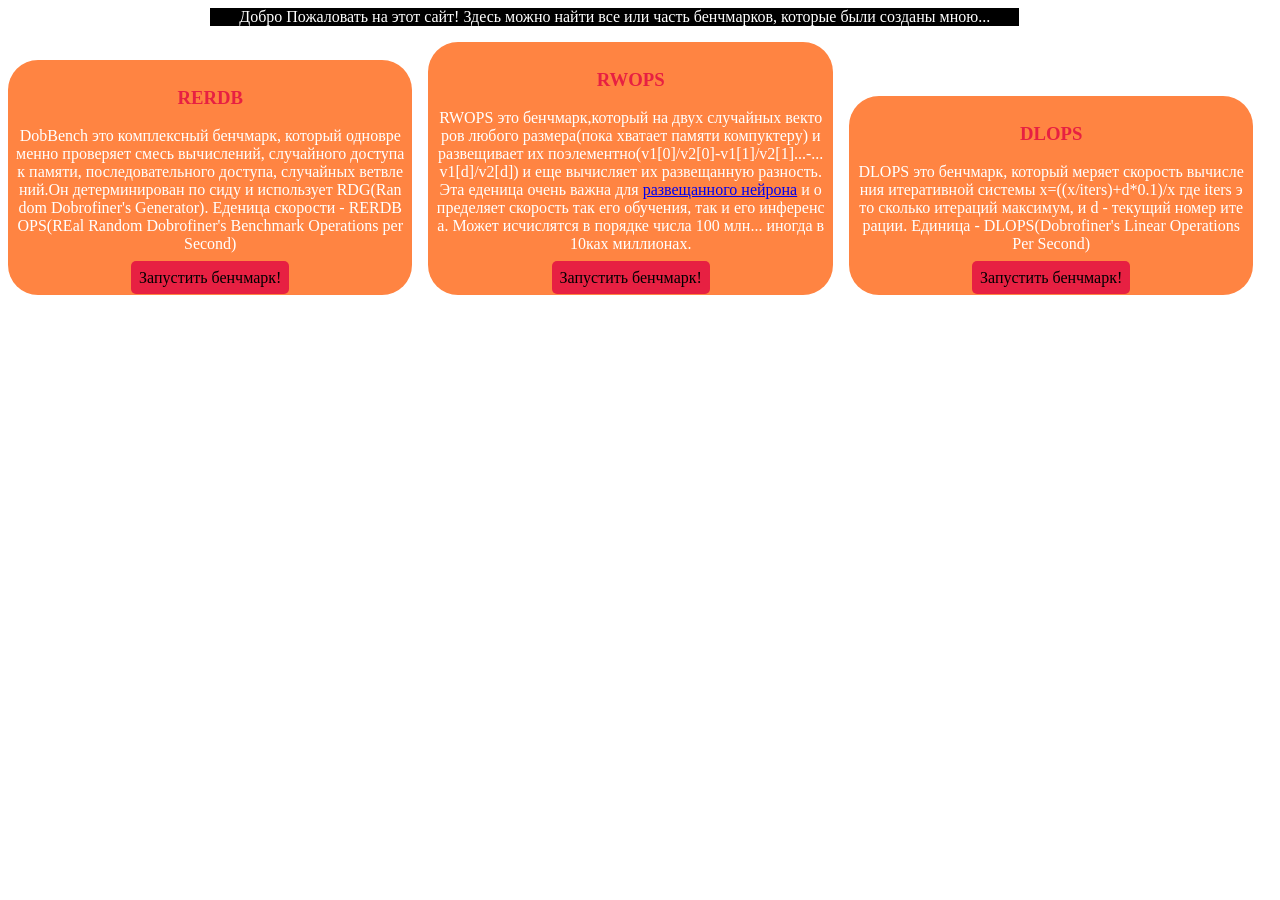
==== index.html @ eceb8947 "First release" ====
<!DOCTYPE html>
<html lang="en">
<head>
    <meta charset="UTF-8">
    <meta name="viewport" content="width=device-width, initial-scale=1.0">
    <title>Dobrofiner's benchmarks</title>
    <link rel="stylesheet" href="dobCss.css">
</head>
<body>
    <!---Structure block
<div class="dcol-4 dtext-center dcolor-dobrofiner dcolor-white dbg-orange dborder-2 dround-5 dbreak dpl-1">
    <h3 class="dcolor-dobrofiner">Имя Бенчмарка</h1>
    </img src="..." width="100" height="100">
    <p>Описание</p>
    <a class="dbtn" href="...">Перейти туда</a>
</div>
    ---->
    <div class="dcontainer">
        <div class="dcontainer">
            <div class="doffset-2 dcol-8 dborder-2 dcolor-white dbg-black dborder-black dm-b1 dtext-center">Добро Пожаловать на этот сайт! Здесь можно найти все или часть бенчмарков, которые были созданы мною...</div>
        </div>
        <div class="dbox dp-1 dcol-4 dtext-center dcolor-dobrofiner dcolor-white dbg-orange dborder-2 dround-5 dbreak dpl-1">
            <h3 class="dcolor-dobrofiner">RERDB</h1>
            </img src="..." width="100" height="100">
            <p>DobBench это комплексный бенчмарк, который одновременно проверяет смесь 
                вычислений, случайного доступа к памяти, последовательного доступа,
                случайных ветвлений.Он детерминирован по сиду и использует 
                RDG(Random Dobrofiner's Generator).&nbsp;Еденица скорости 
                - RERDBOPS(REal Random Dobrofiner's Benchmark Operations 
                per Second)</p>
            <a class="dbtn dp-1 dbox" href="./benches.html?bench=rerdb">Запустить бенчмарк!</a>
        </div>
              <div class="dbox  dp-1 dm-l1 dcol-4 dtext-center dcolor-dobrofiner dcolor-white dbg-orange dborder-2 dround-5 dbreak dpl-1">
            <h3 class="dcolor-dobrofiner">RWOPS</h1>
            </img src="..." width="100" height="100">
            <p>RWOPS это бенчмарк,который на двух случайных векторов 
                любого размера(пока хватает памяти компуктеру) и 
                развещивает их
                поэлементно(v1[0]/v2[0]-v1[1]/v2[1]...-...v1[d]/v2[d])
                и еще вычисляет их развещанную разность. 
                Эта еденица очень важна
                для <a href="https://github.com/Dobrofiner/razweighted_neuron">
                развещанного нейрона</a>
                и определяет скорость так его обучения,
                так и его инференса.
                Может исчислятся в порядке числа 100 млн...
                иногда в 10ках миллионах.</p>
            <a class="dbtn  dp-1 dbox" href="./benches.html?bench=rwops">Запустить бенчмарк!</a>
        </div>
              <div class="dbox  dp-1 dm-l1 dcol-4 dtext-center dcolor-dobrofiner dcolor-white dbg-orange dborder-2 dround-5 dbreak dpl-1">
            <h3 class="dcolor-dobrofiner">DLOPS</h1>
            </img src="..." width="100" height="100">
            <p>DLOPS это бенчмарк, который меряет скорость вычисления итеративной
             системы x=((x/iters)+d*0.1)/x где iters это сколько итераций максимум, 
             и d - текущий номер итерации. Единица - DLOPS(Dobrofiner's Linear Operations Per Second)</p>
            <a class="dbtn dp-1 dbox" href="./benches.html?bench=dlops">Запустить бенчмарк!</a>
        </div>
    </div>
</body>
</html>
---- dobCss.css ----
:root {
    /*/цвета Доброфайнера./*/
    --color-dobrofiner:#e72042;
    --color-dob-hover:#e72020;
    --color-white:#FFFFFF;
    --color-black:#000000;
    --color-yellow:#FDE400;
    --color-light-green:#00AC7A;
    --color-orange:#FF8442;
    --color-blue-blue:#29ADFF;
    --color-dob-a8-crimson:#A80000;
    --color-dob-crimson-dark:#D10000;
    --color-dob-crimson-deep:#C72525;
}
.dcol-1{
    display:inline-block;
    width:8%;
}
.dcol-2{
    display:inline-block;
    width:16%;
}
.dcol-3{
    display:inline-block;
    width:24%;
}
.dcol-4{
    display:inline-block;
    width:32%;
}
.dcol-5{
    display:inline-block;
    width:40%;
}
.dcol-6{
    display:inline-block;
    width:48%;
}
.dcol-7{
    display:inline-block;
    width:56%;
}
.dcol-8{
    display:inline-block;
    width:64%;
}
.dcol-9{
    display:inline-block;
    width:72%;
}
.dcol-10{
    display:inline-block;
    width:80%;
}
.dcol-11{
    display:inline-block;
    width:88%;
}
.dcol-12{
    display:inline-block;
    width:96%;
}
.dcontainer{
    font-size: 0;
}
.dcontainer>*{
    font-size: 1rem; 
}
.dbreak{
    word-break: break-all;
}
.doffset-1{
    margin-left: 8%;
}
.doffset-2{
    margin-left:16%;
}
.doffset-3{
    margin-left:24%;
}

.doffset-4{
    margin-left:32%;
}

.doffset-5{
    margin-left:40%;
}

.doffset-6{
    margin-left:48%;
}

.doffset-7{
    margin-left:56%;
}

.doffset-8{
    margin-left:64%;
}

.doffset-9{
    margin-left:72%;
}

.doffset-10{
    margin-left:80%;
}

.doffset-11{
    margin-left:88%;
}

.doffset-12{
    margin-left:96%;
}
.dm-b1{
    margin-bottom: 1rem;
}
.dm-l1{
    margin-left:1rem;
}
.dpl-1{
    padding-bottom:1rem;
}
.dp-1{
padding:0.5rem
}
.dbox {
    box-sizing: border-box;
}
.dbtn{
    text-align: center;
    border-radius: 5px;
    background-color: #e72042;
    color:black;
    text-decoration-line: none;
}
.dbtn:hover{
    text-decoration-line: underline;
    color:#000;
    transition: 1000ms;
    background-color: #e72020;
}
.dborder{
    border-width:1px;
    border-color: var(--color-dob-hover);
}
.dborder-2{
    border:2px;
    border-color: var(--color-dob-hover);
    
}
.dborder-3{
    border:3px;
    border-color: var(--color-dob-hover);
}
.dborder-4{
    border:4px;
    border-color: var(--color-dob-hover);
}
.dborder-5{
    border:5px ;
    border-color: var(--color-dob-hover);
}
.dround{
    border-radius: 10px;
}
.dround-2{
    border-radius: 15px;
}
.dround-3{
    border-radius: 20px;
}
.dround-4{
    border-radius: 25px;
}
.dround-5{
    border-radius: 30px;
}
.dtext-center{
text-align: center;
}
.dtext-end{
    text-align:end;
}
.dtext-right{
    text-align:right;
}
.dtext-left{
    text-align:left;
}
.dtext-justify{
    text-align:justify;
}
.dtext-start{
    text-align:start;
}
.dcolor-dobrofiner{
    color:var(--color-dobrofiner)
}
.dcolor-black{
    color:var(--color-black)
}
.dcolor-blue-blue{
    color:var(--color-blue-blue)
}
.dcolor-dob-hover{
    color:var(--color-dob-hover)
}
.dcolor-crimson-deep{
    color:var(--color-dob-crimson-deep)
}
.dcolor-crimson-dark{
    color:var(--color-dob-crimson-dark)
}
.dcolor-a8-crimson{
    color:var(--color-dob-a8-crimson)
}
.dcolor-yellow{
    color:var(--color-yellow)
}
.dcolor-light-green{
    color:var(--color-light-green)
}
.dcolor-orange{
    color:var(--color-orange)
}
.dcolor-white{
    color:var(--color-white)
}
.dbg-dobrofiner{
    background-color:var(--color-dobrofiner)
}
.dbg-black{
    background-color:var(--color-black)
}
.dbg-blue-blue{
    background-color:var(--color-blue-blue)
}
.dbg-dob-hover{
    background-color:var(--color-dob-hover)
}
.dbg-crimson-deep{
    background-color:var(--color-dob-crimson-deep)
}
.dbg-crimson-dark{
    background-color:var(--color-dob-crimson-dark)
}
.dbg-a8-crimson{
    background-color:var(--color-dob-a8-crimson)
}
.dbg-yellow{
    background-color:var(--color-yellow)
}
.dbg-light-green{
    background-color:var(--color-light-green)
}
.dbg-orange{
    background-color:var(--color-orange)
}
.dbg-white{
    background-color:var(--color-white)
}
.dborder-dobrofiner{
    border-color:var(--color-dobrofiner)
}
.dborder-black{
    border-color:var(--color-black)
}
.dborder-blue-blue{
    border-color:var(--color-blue-blue)
}
.dborder-dob-hover{
    border-color:var(--color-dob-hover)
}
.dborder-crimson-deep{
    border-color:var(--color-dob-crimson-deep)
}
.dborder-crimson-dark{
    border-color:var(--color-dob-crimson-dark)
}
.dborder-a8-crimson{
   border-color:var(--color-dob-a8-crimson)
}
.dborder-yellow{
    border-color:var(--color-yellow)
}
.dborder-light-green{
    border-color:var(--color-light-green)
}
.dborder-orange{
    border-color:var(--color-orange)
}
.dborder-white{
    border-color:var(--color-white)
}
.dborder-solid{
    border-style: solid;
}
.dheight-1{
    height: 80px;
}
.dheight-2{
    height: 160px;
}
.dheight-3{
    height: 240px;
}
.dheight-4{
    height: 320px;
}
.dheight-5{
    height: 400px;
}
.dheight-6{
    height: 480px;
}
.dheight-7{
    height: 560px;
}
.dheight-8{
    height: 620px;
}
.dheight-9{
    height: 700px;
}
.dheight-10{
    height: 780px;
}
.dheight-11{
    height: 860px;
}
.dheight-12{
    height: 940px;
}
.canvas{
    width:50vw;
    height:50vh;
}
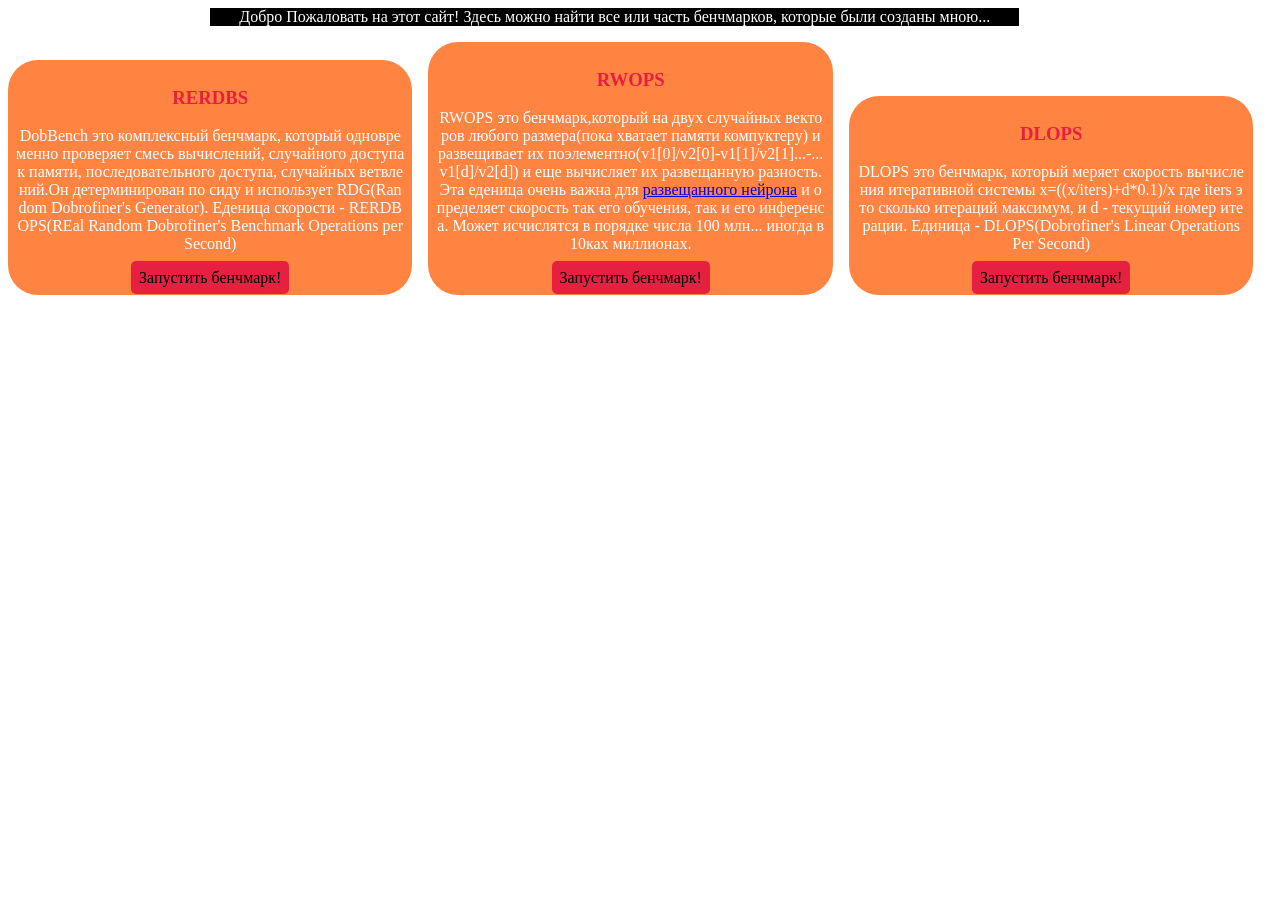
==== commit 45e8ce73: "Fixed some bugs..." ====
--- a/index.html
+++ b/index.html
@@ -20,7 +20,7 @@
             <div class="doffset-2 dcol-8 dborder-2 dcolor-white dbg-black dborder-black dm-b1 dtext-center">Добро Пожаловать на этот сайт! Здесь можно найти все или часть бенчмарков, которые были созданы мною...</div>
         </div>
         <div class="dbox dp-1 dcol-4 dtext-center dcolor-dobrofiner dcolor-white dbg-orange dborder-2 dround-5 dbreak dpl-1">
-            <h3 class="dcolor-dobrofiner">RERDB</h1>
+            <h3 class="dcolor-dobrofiner">RERDBS</h1>
             </img src="..." width="100" height="100">
             <p>DobBench это комплексный бенчмарк, который одновременно проверяет смесь 
                 вычислений, случайного доступа к памяти, последовательного доступа,
@@ -28,7 +28,7 @@
                 RDG(Random Dobrofiner's Generator).&nbsp;Еденица скорости 
                 - RERDBOPS(REal Random Dobrofiner's Benchmark Operations 
                 per Second)</p>
-            <a class="dbtn dp-1 dbox" href="./benches.html?bench=rerdb">Запустить бенчмарк!</a>
+            <a class="dbtn dp-1 dbox" href="./benches.html?bench=rerdbs">Запустить бенчмарк!</a>
         </div>
               <div class="dbox  dp-1 dm-l1 dcol-4 dtext-center dcolor-dobrofiner dcolor-white dbg-orange dborder-2 dround-5 dbreak dpl-1">
             <h3 class="dcolor-dobrofiner">RWOPS</h1>
